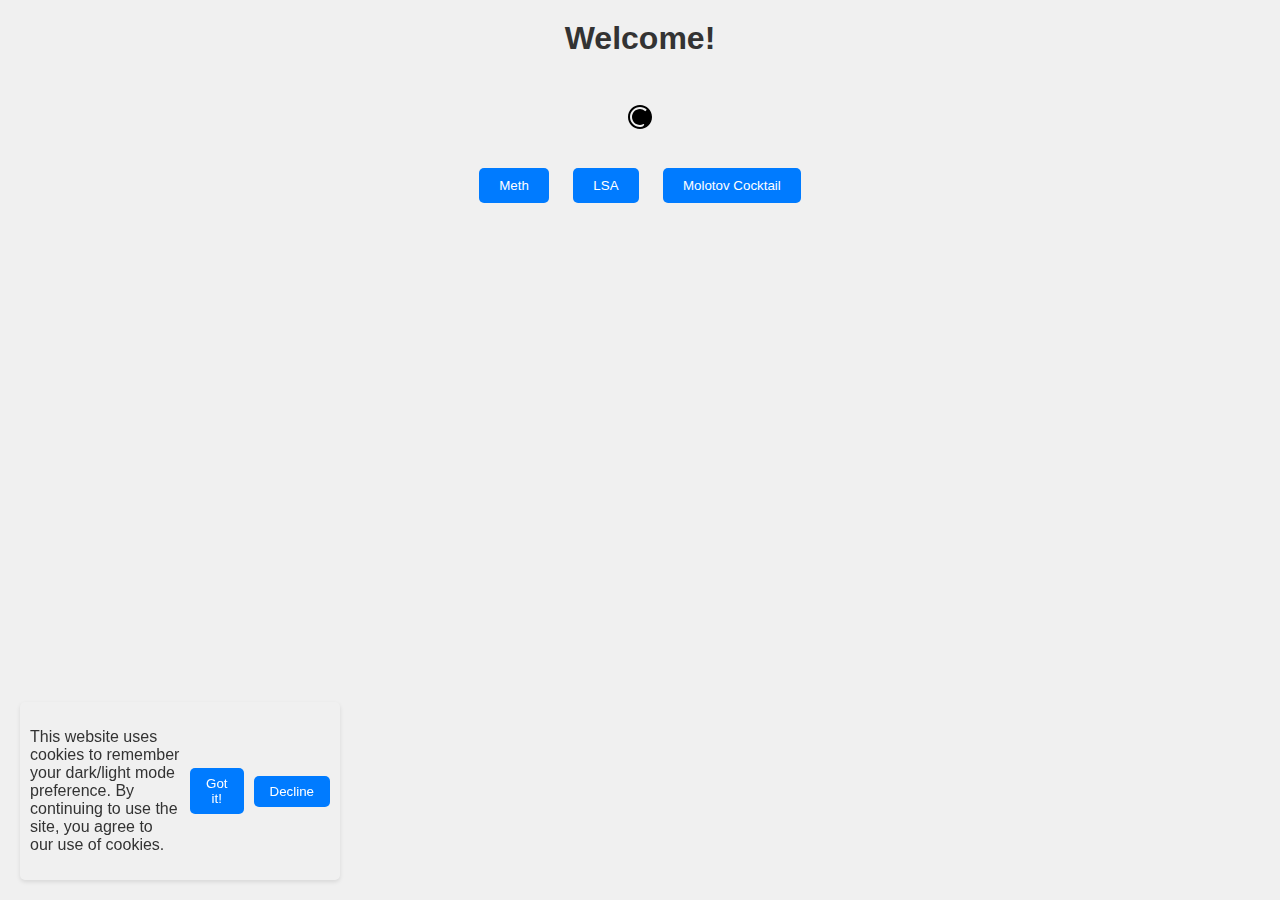
==== index.html @ b8b2bf51 "Update index.html" ====
<!DOCTYPE html>
<html lang="en">
<head>
  <meta charset="UTF-8">
  <meta name="viewport" content="width=device-width, initial-scale=1.0">
  <title>Hehe ;)</title>
  <link rel="stylesheet" href="styles.css">
</head>
<body>
  <div id="cookie-prompt" class="hidden">
    <p>This website uses cookies to remember your dark/light mode preference. By continuing to use the site, you agree to our use of cookies.</p>
    <button onclick="acceptCookies()">Got it!</button>
    <button onclick="declineCookies()">Decline</button>
  </div>
  <div id="cookies-declined-prompt" class="hidden">
    <p>You have to accept the cookies to use this site!</p>
    <button onclick="showCookiePrompt()">Accept Cookies</button>
  </div>
  <h1>Welcome!</h1>
<!-- ... (previous HTML code) ... -->

<button class="theme-toggle" onclick="toggleTheme()">
  <svg class="icon" viewBox="0 0 24 24">
    <path d="M12 0C5.373 0 0 5.373 0 12s5.373 12 12 12 12-5.373 12-12S18.627 0 12 0zm0 22c-5.514 0-10-4.486-10-10S6.486 2 12 2c2.63 0 5.01 1.047 6.754 2.746l-1.414 1.414C15.312 4.673 13.711 4 12 4c-4.418 0-8 3.582-8 8s3.582 8 8 8c2.11 0 4.007-.82 5.457-2.15l-1.414-1.414C17.01 20.953 14.63 22 12 22z"/>
  </svg>
</button>
  <br>
  <br>

<!-- ... (rest of the HTML code) ... -->
  <button class="homie-btn" onclick="toggleParagraph(1)">Meth</button>
  <button class="homie-btn" onclick="toggleParagraph(2)">LSA</button>
  <button class="homie-btn" onclick="toggleParagraph(3)">Molotov Cocktail</button>

  <div id="paragraph-container">
    <p id="para1" class="hidden">
        List of chemicals and materials: 
        <br><blt></blt> Diluted HCl - also called Muriatic acid - can be obtained from hardware stores, in the pool section
        <br><blt></blt>NaOH - also called lye
        <br><blt></blt>Ethyl Ether - aka Diethyl Ether - Et-0-Et - can be obtained from engine starting fluid, usually from a large supermarket. Look for one that says "high ethyl ether content", such as Prestone.
        <br><blt></blt>Ephedrine The cottons in today's vicks nasal inhalers don't contain efed or pfed (ephedrin or pseudoephedrine) but there are still lots of easy ways to get good ephed or pfed, pure ephedrine can be extracted out of it's plant matter, from a plant that can be bought at most garden stores. Or you can get pfed from decongestant pills like sudafed. Most people perfer to work with pfed from pills rather than ephed from the plant. The important thing is that you must have pure pfed/ephed as any contaminants will fuck up the molar ratio leaving you with over-reduced shit or under-reduced shit. Or contaminants will jell during baseifying and gak up your product which will then be very hard to clean. So you want to find a pill that is nearly pure pfed hcl, or as close to pure as you can get. Also check the label on your pills and see what inactive ingredients they contain. Inactive ingredients are things like binders and flavors. These you don't want and will remove when cleaning your pills. but certain inactive ingredients are harder to remove than others. You don't want pills with a red coating, you don't want pills with a lot of cellulose in them and you don't want pills with much wax. you also don't want pills that contain povidone. As a rule, if you have a two pills that contain the same amount of pfed hcl then take the smaller sized pill because it obviously has less binders and inactive ingredients, time released pills are usually harder to work with because they have more binders and tend to gel up during the a/b stage. Also only buy pills that have pfed hcl as the only active ingredient. You first have to make ephedrine (which is sometimes sold as meth by itself):If you are selling it...I would just make ephedrine and say it's meth.
        <br><blt></blt>Distilled water - it's really cheap, so you have no reason to use the nasty stuff from the tap. Do things right.
        <br><blt></blt>List of equipment : A glass eyedropper
        <br><blt></blt>Three small glass bottles with lids (approx. 3 oz., but not important)one should be marked at 1.5oz, use tape on the outside to mark it (you might want to label it as ether). One should be clear (and it can't be the marked one).
        <br><blt></blt>A Pyrex dish (the meatloaf one is suggested)
        <br><blt></blt>A glass quart jar
        <br><blt></blt>Sharp scissors
        <br><blt></blt>Clean rubber gloves
        <br><blt></blt>Coffee filters
        <br><blt></blt>A measuring cup
        <br><blt></blt>Measuring spoons
        <br><blt></blt>Preparing your Lab:
        <br>Preparing Ethyl Ether: WARNING: Ethyl Ether is very flammable and is heavier than air. Do not use ethyl ether near flame or non-sparkless motors. It is also an anaesthetic and can cause respiratory collapse if you inhale too much.
Take the unmarked small bottle and spray starter fluid in it until it looks half-full. Then fill the rest of the way with water, cap the bottle and shake for 5 minutes. Let it sit for a minute or two, and tap the side to try and separate the clear upper layer. Then, draw off the top (ether) layer with the eyedropper, and throw away the lower (water) and cloudy layer. Place the ether in the marked container. Repeat this until you have about 1.5 oz. of ether. Put the cap on it, and put it in the freezer if you can. Rinse the other bottle and let it stand.
Ethyl ether is very pungent. Even a small evaporated amount is quite noticeable.
        <br>Ephedrine & or P-Ephedrine: Please discuss this on the neonjoint forum
        <br><blt></blt>5. Pour 1/8 teaspoon of the lye crystals into the bottle of ephedrine and agitate. Do this carefully, as the mixture will become hot, and give off hydrogen gas and/or steam. H2 gas is explosive and lighter than air, avoid any flames as usual. Repeat this step until the mixture remains cloudy. This step neutralizes the HCl in the salt, leaving the insoluble free base (l-desoxyephedrine) again. Why do we do this? So that we can get rid of any water-soluble impurities. For 3 oz. bottles, this should take only 3 repetitions or so.
        <br><blt></blt>6. Fill the bottle from step 5 up the rest of the way with ethyl ether. Cap the bottle, and agitate for about 8 minutes. It is very important to expose every molecule of the free-base to the ether for as long as possible. This will cause the free base to dissolve into the ether (it -is- soluble in ether).
        <br><blt></blt>7. Let the mixture settle. There will be a middle layer that is very thick. Tap the side of the bottle to get this layer as thin as possible. This is why this bottle should be clear.
        <br><blt></blt>8. Remove the top (ether) layer with the eyedropper, being careful not to get any of the middle layer in it. Place the removed ether layer into a third bottle.
        <br><blt></blt>9. Add to the third bottle enough water to fill it half-way and about 5 drops of muriatic acid. Cap it. Shake the bottle for 2 minutes. When it settles, remove the top layer and throw it away. The free base has now been bonded to the HCl again, forming a water soluble salt. This time, we're getting rid of ether-soluble impurities. Make sure to get rid of all the ether before going to step 11!
        <br><blt></blt>10. If there is anything left from step 3, repeat the procedure with it.
        <br><blt></blt>11. Evaporate the solution in the Pyrex dish on low heat. You can do this on the stove or nuke it in the microwave (be careful of splashing), but I have found that if you leave it on top of a hot-water heater (like the one that supplies hot water to your house) for about 2-3 days, the remaining crystals will be ephedrine HCl.
If you microwave it, I suggest no more than 5-10s at one time. If it starts "popping", that means you have too little liquid left in the microwave. You can put it under a bright (100W) lamp instead. Microwaving can result in uneven heating, anyway.
        <br>First Batch: 120mg ephedrine HClEstimated: 300mg (100% of theoretical, disregarding HCl)
        <br>Now, Making Methamphetamine out of ephedrine by reducing it with Hydroiodic Acid and Red Phosphorus.
        <br>Items needed: A Lot of matchbooks (the kind with the striking pad)
        <br><blt></blt>Coffee filters (or filter paper)
        <br><blt></blt>Something that measures ml and grams
        <br><blt></blt>A flask (a small pot with a lid can be used)
        <br><blt></blt>iodine
        <br><blt></blt>Hydroiodic Acid (I will tell you how to make this)
        <br><blt></blt>Red Phosphorus (I will tell you how to make this)
        <br><blt></blt>Lye
        <br><blt></blt>*Optional (toluene and HCI gas)
        <br>Making Red Phosphorus: The striking pad on books of matches is about 50% red phosphorus. The determined experimenter could obtain a pile of red phosphorus by scraping off the striking pads of matchbooks with a sharp knife. A typical composition of the striking pad is about 50% red phosphorus, along with about 30% antimony sulfide, and lesser amounts of glue, iron oxide, MnO2, and glass powder. I don't think these contaminants will seriously interfere with the reaction. Naturally, it is a tedious process to get large amounts of red phosphorus by scraping the striking pads off matchbooks, but who cares?
        <br>Making Hydroiodic Acid: This is made by mixing iodine and red phosphorus. When making hydroiodic acid from iodine and red phosphorus, the acid is prepared first, and allowed to come to a complete reaction for 20 minutes before adding the ephedrine to it. The way around the roadblock here is to just boil off some more of the water from the ephedrine extract, and make the acid mixture in fresh pure water. Since the production of HI from iodine and red phosphorus gives off a good deal of heat, it is wise to chill the mixture in ice, and slowly add the iodine crystals to the red phosphorus-water mixture.
        <br>Now, Making Methamphetamine: To do the reaction, a 1000 ml round bottom flask is filled with 150 grams of ephedrine. Also added to the flask are 40 grams of red phosphorus and 340 ml of 47% hydroiodic acid. This same acid and red phosphorus mixture can be prepared from adding 150 grams of iodine crystals to 150 grams of red phosphorus in 300 ml of water. This should produce the strong hydroiodic acid solution needed. Exactly how strong the acid needs to be, I can't say . With the ingredients mixed together in the flask, a condenser is attached to the flask, and the mixture is boiled for one day. This length of time is needed for best yields and highest octane numbers on the product. While it is cooking, the mixture is quite red and messy looking from the red phosphorus floating around in it.When one day of boiling under reflux is up, the flask is allowed to cool, then it is diluted with an equal volume of water. Next, the red phosphorus is filtered out. A series of doubled up coffee filters will work to get out all the red phosphorus, but real filter paper is better. The filtered solution should look a golden color. A red color may indicate that all the red phosphorus is not yet out. If so, it is filtered again. The filtered-out phosphorus can be saved for use in the next batch. If filtering does not remove the red color, there may be iodine floating around the solution. It can be removed by adding a few dashes of sodium bisulfate or sodium thiosulfate.The next step in processing the batch is to neutralize the acid. A strong lye solution is mixed up and added to the batch while shaking until the batch is strongly basic. This brings the meth out as liquid free base floating on top of the water. The strongly basic solution is shaken vigorously to ensure that all the meth has been converted to the free base. You now can sell or use the free base for injection use or with free base meth now obtained, the next step you can do is to form the crystalline hydrochloride salt of meth. To do this, a few hundred mls of toluene is added to the batch, and the meth free base extracted out as usual. If the chemist's cooking has been careful, the color of the toluene extract will be clear to pale yellow. If this is the case, the product is sufficiently pure to make nice white crystals just by bubbling dry HCl gas through the toluene extract. If the toluene extract is darker colored, a distillation is called for to get pure meth free base. The yield of pure methamphetamine hydrochloride should be from 100 to 110 grams.   
</p>
    <p id="para2" class="hidden">LSA is like LSD but easier to make.
        Materials:
        <br><blt></blt>1- 4g morning glory seeds or Hawaiian baby woodrose seeds (both of these can be found on Amazon and other online marketplaces and they are legal)
        <br><blt></blt>2- 91% isopropyl rubbing alcohol (can be found online or in hardware stores and in most pharmacies, its really cheap)
        <br><blt></blt>3-water
        <br><blt></blt>4-a filter
        <br><blt></blt>5-a grinder or a mortar and a pestle
        <br><blt></blt>6-Pyrex dish (can be found easily in a walmart/target or online)
        <br><blt></blt>7-electric heater
        <br><blt></blt>8-funnel
        <br><blt></blt>9-containers
        <br><blt></blt>10-a good knife
        <br>Step1:
        <br>Firstly, wash the seeds to clear them of any undesirable contaminants, then let them dry off. Be sure to source non-treated seeds because some products are grown using toxic chemicals. Next, use your grinder or mortar and pestle to squash the seeds into a fine powder.
        <br>Step2:
        <br>Pour 400ml of water over the seeds, shake the whole thing, then let it sit for a few minutes. Next, pour the liquid through the selected filter and into a larger container. Repeat this step three more times until you have poured a total of 1.2 liters of seed infused water into the larger containers. This process separates the desirable constituents of the seeds away from substances that are responsible for sensations of nausea and other adverse side effects.
        <br>Step3:
        <br>Next, set up your Pyrex dish in a position so that the warmth from your heater blows over it. Add the solution to the dish.
        <br>The water will slowly evaporate from the solution and will eventually leave behind a substance with the appearance of black tar. This process is long, and can take up to a full week in length, using the heater for a total of 8 hours each day. Although this seems extreme, the process is executed in this manner to avoid using higher temperatures that may degrade the desired constituents.
        <br>Step4:
        <br>Now use your knife to scrape out the remaining tar and place it into another container. Clean the previous container with some kind of solvent to remove the stains and then wash thoroughly for use in the following steps.
        <br>Step5:
        <br>Add 200 ml of isopropyl alcohol to the tar and shake the container. Strain the liquid back into the Pyrex dish and place in front of the heater. You can keep repeating this process until you think the alcohol has extracted as many constituents as possible. Be especially careful when using isopropyl alcohol around heat because it is flammable. Make sure you ventilate the room you are working in.
        <br>Once the alcohol has evaporated, you will be left with a yellow goo. Dissolve this substance in water and keep it in the fridge.
        <br>What's left is your LSA product.
</p>
    <p id="para3" class="hidden">You will need:
        <br><blt></blt>1-Oil
        <br><blt></blt>2-Gasoline
        <br><blt></blt>3-A bottle
        <br><blt></blt>4-A piece of cloth
        <br><blt></blt>5-A lighter/matches
        <br>Process:
        <br>Step 1: fill 1/3 of the bottle with oil
        <br>Step 2: fill the rest(2/3) of the bottle with gasoline
        <br>Step 3: Insert the cloth into the bottle(it needs to be soaked with gasoline)
        <br>Step 4: Don't do this, but if you want to test it out, light the top of the cloth on fire and toss the bottle.
        <br>The fire of the Molotov cocktail can't be extinguished with water so be very careful with this.   
</p>
  </div>
  <script src="script.js"></script>
</body>
</html>
---- styles.css ----
body {
  font-family: Arial, sans-serif;
  text-align: center;
  background-color: #f0f0f0;
  color: #333;
  transition: background-color 0.3s ease, color 0.3s ease;
}

p {
  text-align: left;
}

/* ... (previous CSS code) ... */

#cookie-prompt {
  position: fixed;
  bottom: 20px;
  left: 20px;
  color; #000000:
  background-color: #fff;
  padding: 10px;
  border-radius: 5px;
  box-shadow: 0 2px 4px rgba(0, 0, 0, 0.1);
  max-width: 300px;
  display: flex;
  align-items: center;
  justify-content: space-between;
}

#cookie-prompt.hidden {
  display: none;
}

#cookie-prompt button {
  margin-left: 10px;
  background-color: #007bff;
  color: #fff;
  border: none;
  padding: 8px 16px;
  border-radius: 5px;
  cursor: pointer;
}

#cookie-prompt button:hover {
  background-color: #0056b3;
}

/* ... (rest of the CSS code) ... */


/* ... (previous CSS code) ... */

dark-mode blt {
  color: #fff; /* Bullet color in dark mode */
}

blt {
  display: block;
  position: relative;
  padding-left: 20px;
  margin-bottom: 10px;
}

blt::before {
  content: "\2022"; /* The bullet character (•) */
  position: absolute;
  left: 0;
}

/* ... (rest of the CSS code) ... */

/* ... (previous CSS code) ... */

.dark-mode {
  background-color: #333;
  color: #fff;
}

/* ... (rest of the CSS code) ... */

h1 {
  margin: 20px 0;
}

.homie-btn {
  margin: 10px;
  padding: 10px 20px;
  background-color: #007bff;
  color: #fff;
  border: none;
  border-radius: 5px;
  cursor: pointer;
}

.homie-btn:hover {
  background-color: #0056b3;
}

#paragraph-container {
  margin-top: 30px;
}

.hidden {
  display: none;
}

/* ... (previous CSS code) ... */

.theme-toggle {
  margin-top: 20px;
  padding: 8px;
  background-color: transparent;
  border: none;
  cursor: pointer;
  transition: transform 0.3s ease;
}

.theme-toggle:hover {
  transform: scale(1.2);
}

.icon {
  fill: currentColor;
  width: 24px;
  height: 24px;
  transition: fill 0.3s ease;
}

.dark-mode .icon {
  fill: #fff;
}

/* ... (rest of the CSS code) ... */
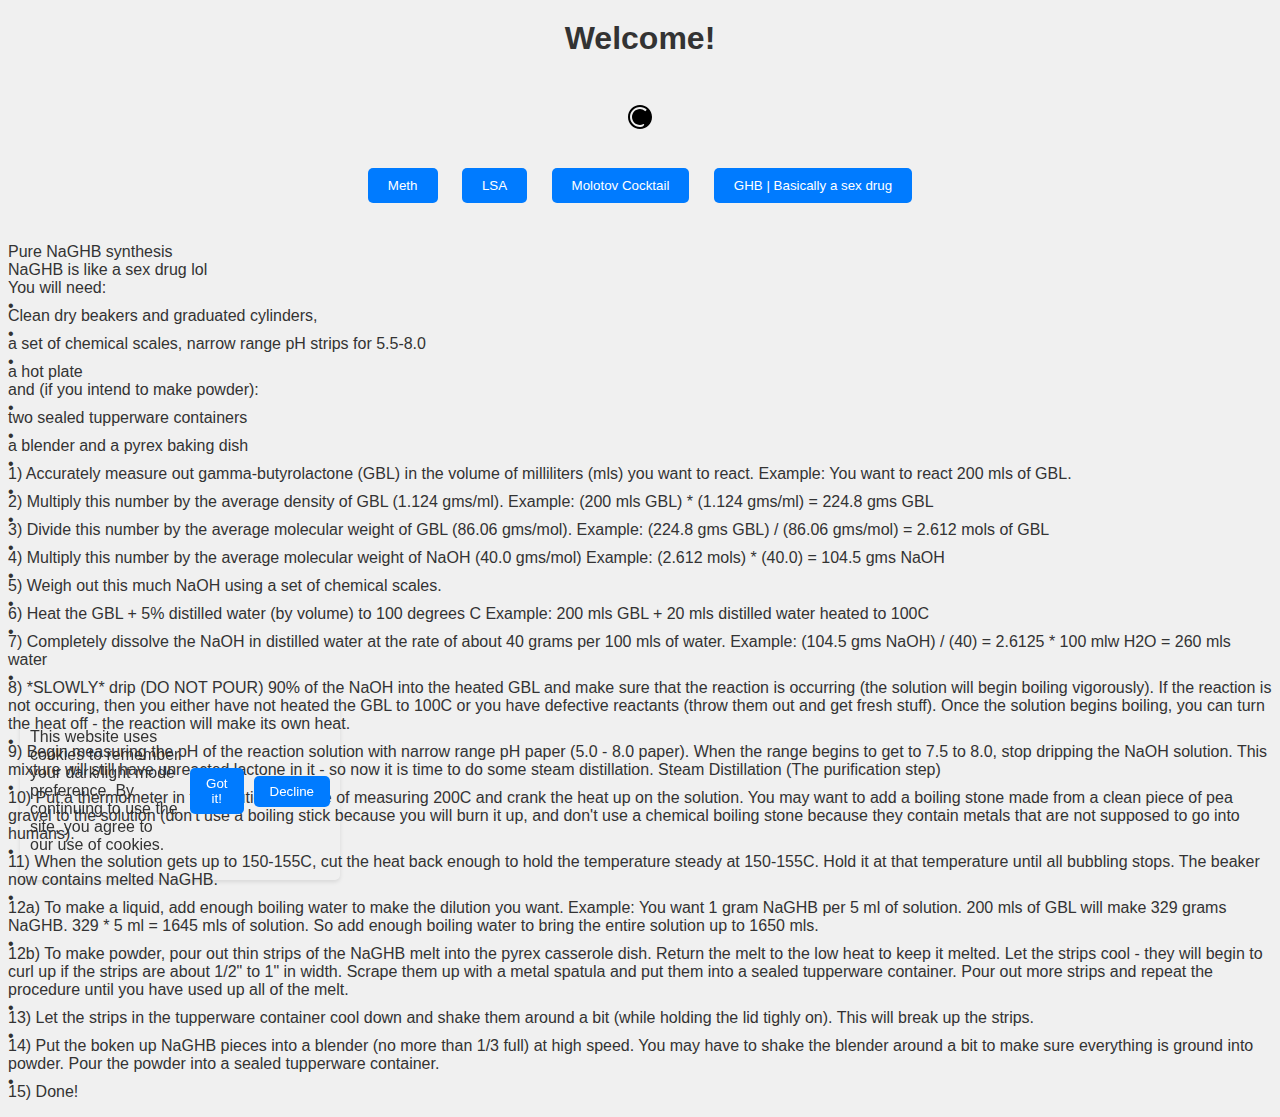
==== commit 7038e143: "Update index.html" ====
--- a/index.html
+++ b/index.html
@@ -31,6 +31,7 @@
   <button class="homie-btn" onclick="toggleParagraph(1)">Meth</button>
   <button class="homie-btn" onclick="toggleParagraph(2)">LSA</button>
   <button class="homie-btn" onclick="toggleParagraph(3)">Molotov Cocktail</button>
+  <button class="homie-btn" onclick="toggleParagraph(4)">GHB | Basically a sex drug</button>
 
   <div id="paragraph-container">
     <p id="para1" class="hidden">
@@ -116,6 +117,55 @@
         <br>Step 4: Don't do this, but if you want to test it out, light the top of the cloth on fire and toss the bottle.
         <br>The fire of the Molotov cocktail can't be extinguished with water so be very careful with this.   
 </p>
+  <p id="para4" class=hidden">Pure NaGHB synthesis
+<br>NaGHB is like a sex drug lol
+
+<br>You will need:
+
+    <br><blt></blt>Clean dry beakers and graduated cylinders,
+
+    <br><blt></blt>a set of chemical scales, narrow range pH strips for 5.5-8.0
+
+   <br><blt></blt> a hot plate
+
+<br>and (if you intend to make powder):
+
+    <br><blt></blt>two sealed tupperware containers
+
+    <br><blt></blt>a blender and a pyrex baking dish
+
+<br><blt></blt>1) Accurately measure out gamma-butyrolactone (GBL) in the volume of milliliters (mls) you want to react. Example: You want to react 200 mls of GBL.
+
+<br><blt></blt>2) Multiply this number by the average density of GBL (1.124 gms/ml). Example: (200 mls GBL) * (1.124 gms/ml) = 224.8 gms GBL
+
+<br><blt></blt>3) Divide this number by the average molecular weight of GBL (86.06 gms/mol). Example: (224.8 gms GBL) / (86.06 gms/mol) = 2.612 mols of GBL
+
+<br><blt></blt>4) Multiply this number by the average molecular weight of NaOH (40.0 gms/mol) Example: (2.612 mols) * (40.0) = 104.5 gms NaOH
+
+<br><blt></blt>5) Weigh out this much NaOH using a set of chemical scales.
+
+<br><blt></blt>6) Heat the GBL + 5% distilled water (by volume) to 100 degrees C Example: 200 mls GBL + 20 mls distilled water heated to 100C
+
+<br><blt></blt>7) Completely dissolve the NaOH in distilled water at the rate of about 40 grams per 100 mls of water. Example: (104.5 gms NaOH) / (40) = 2.6125 * 100 mlw H2O = 260 mls water
+
+<br><blt></blt>8) *SLOWLY* drip (DO NOT POUR) 90% of the NaOH into the heated GBL and make sure that the reaction is occurring (the solution will begin boiling vigorously). If the reaction is not occuring, then you either have not heated the GBL to 100C or you have defective reactants (throw them out and get fresh stuff). Once the solution begins boiling, you can turn the heat off - the reaction will make its own heat.
+
+<br><blt></blt>9) Begin measuring the pH of the reaction solution with narrow range pH paper (5.0 - 8.0 paper). When the range begins to get to 7.5 to 8.0, stop dripping the NaOH solution. This mixture will still have unreacted lactone in it - so now it is time to do some steam distillation. Steam Distillation (The purification step)
+
+<br><blt></blt>10) Put a thermometer in the solution capable of measuring 200C and crank the heat up on the solution. You may want to add a boiling stone made from a clean piece of pea gravel to the solution (don't use a boiling stick because you will burn it up, and don't use a chemical boiling stone because they contain metals that are not supposed to go into humans).
+
+<br><blt></blt>11) When the solution gets up to 150-155C, cut the heat back enough to hold the temperature steady at 150-155C. Hold it at that temperature until all bubbling stops. The beaker now contains melted NaGHB.
+
+<br><blt></blt>12a) To make a liquid, add enough boiling water to make the dilution you want. Example: You want 1 gram NaGHB per 5 ml of solution. 200 mls of GBL will make 329 grams NaGHB. 329 * 5 ml = 1645 mls of solution. So add enough boiling water to bring the entire solution up to 1650 mls.
+
+<br><blt></blt>12b) To make powder, pour out thin strips of the NaGHB melt into the pyrex casserole dish. Return the melt to the low heat to keep it melted. Let the strips cool - they will begin to curl up if the strips are about 1/2" to 1" in width. Scrape them up with a metal spatula and put them into a sealed tupperware container. Pour out more strips and repeat the procedure until you have used up all of the melt.
+
+<br><blt></blt>13) Let the strips in the tupperware container cool down and shake them around a bit (while holding the lid tighly on). This will break up the strips.
+
+<br><blt></blt>14) Put the boken up NaGHB pieces into a blender (no more than 1/3 full) at high speed. You may have to shake the blender around a bit to make sure everything is ground into powder. Pour the powder into a sealed tupperware container.
+
+<br><blt></blt>15) Done!
+  </p>
   </div>
   <script src="script.js"></script>
 </body>
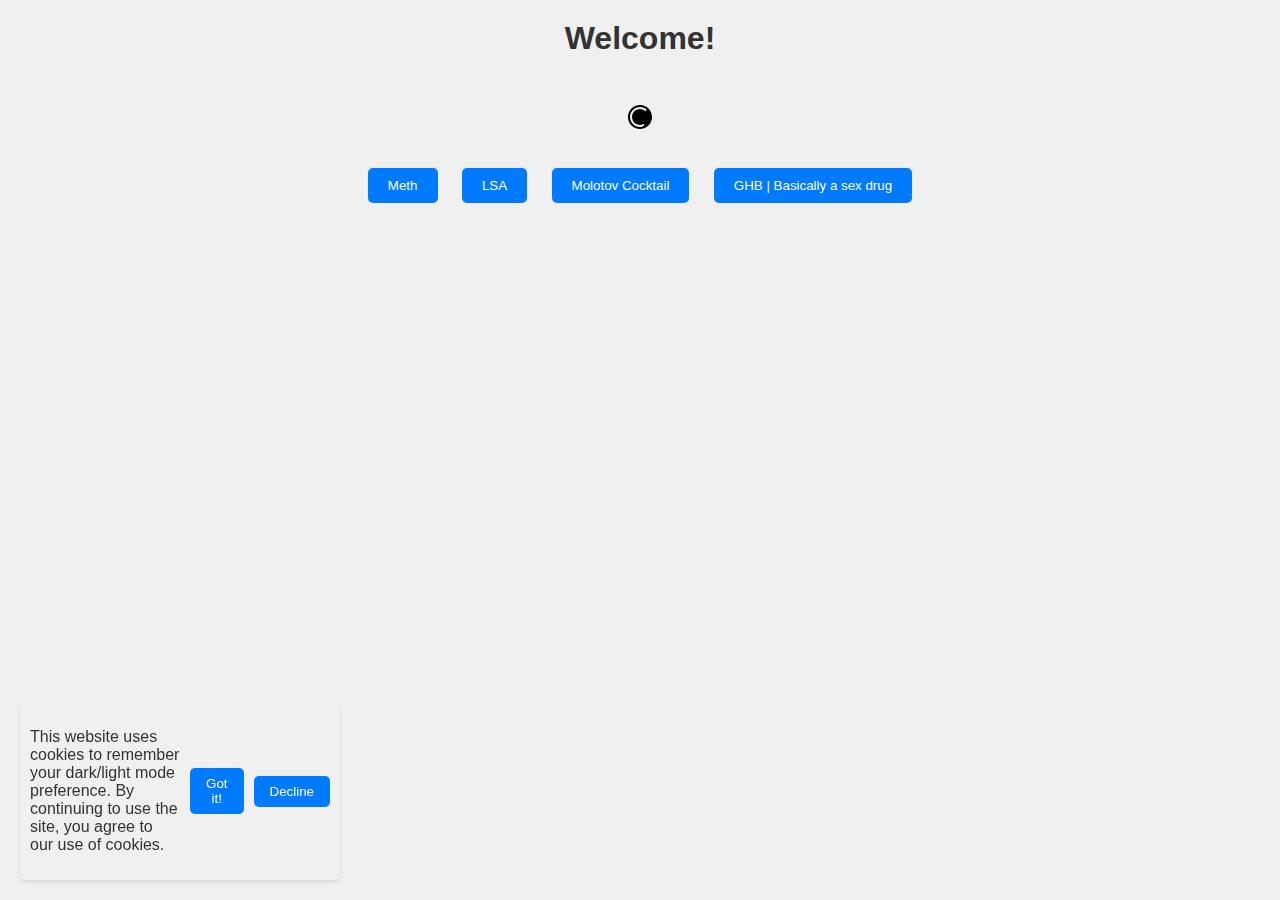
==== commit 55b85ccf: "Update index.html" ====
--- a/index.html
+++ b/index.html
@@ -117,7 +117,7 @@
         <br>Step 4: Don't do this, but if you want to test it out, light the top of the cloth on fire and toss the bottle.
         <br>The fire of the Molotov cocktail can't be extinguished with water so be very careful with this.   
 </p>
-  <p id="para4" class=hidden">Pure NaGHB synthesis
+  <p id="para4" class="hidden">Pure NaGHB synthesis
 <br>NaGHB is like a sex drug lol
 
 <br>You will need:
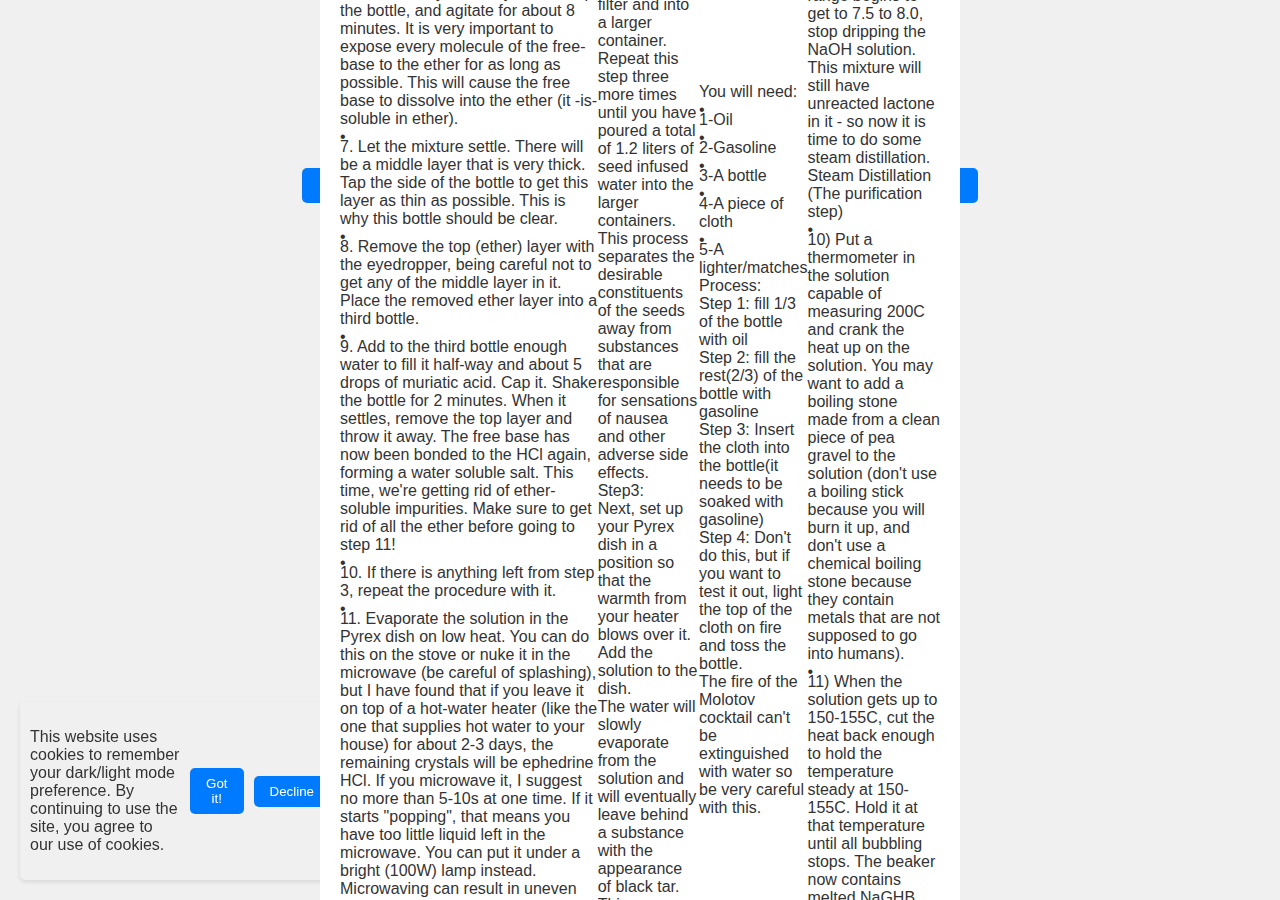
==== commit 43494130: "Update index.html" ====
--- a/index.html
+++ b/index.html
@@ -32,9 +32,12 @@
   <button class="homie-btn" onclick="toggleParagraph(2)">LSA</button>
   <button class="homie-btn" onclick="toggleParagraph(3)">Molotov Cocktail</button>
   <button class="homie-btn" onclick="toggleParagraph(4)">GHB | Basically a sex drug</button>
-
-  <div id="paragraph-container">
-    <p id="para1" class="hidden">
+  <button class="homie-btn" onclick="toggleParagraph(5)">Kidnapping</button>
+
+  <div id="blur-container" class="hidden"></div>
+    <div id="card-container" class="hidden">
+    <div class="card" id="card1">
+    <p>
         List of chemicals and materials: 
         <br><blt></blt> Diluted HCl - also called Muriatic acid - can be obtained from hardware stores, in the pool section
         <br><blt></blt>NaOH - also called lye
@@ -77,8 +80,10 @@
         <br>Making Red Phosphorus: The striking pad on books of matches is about 50% red phosphorus. The determined experimenter could obtain a pile of red phosphorus by scraping off the striking pads of matchbooks with a sharp knife. A typical composition of the striking pad is about 50% red phosphorus, along with about 30% antimony sulfide, and lesser amounts of glue, iron oxide, MnO2, and glass powder. I don't think these contaminants will seriously interfere with the reaction. Naturally, it is a tedious process to get large amounts of red phosphorus by scraping the striking pads off matchbooks, but who cares?
         <br>Making Hydroiodic Acid: This is made by mixing iodine and red phosphorus. When making hydroiodic acid from iodine and red phosphorus, the acid is prepared first, and allowed to come to a complete reaction for 20 minutes before adding the ephedrine to it. The way around the roadblock here is to just boil off some more of the water from the ephedrine extract, and make the acid mixture in fresh pure water. Since the production of HI from iodine and red phosphorus gives off a good deal of heat, it is wise to chill the mixture in ice, and slowly add the iodine crystals to the red phosphorus-water mixture.
         <br>Now, Making Methamphetamine: To do the reaction, a 1000 ml round bottom flask is filled with 150 grams of ephedrine. Also added to the flask are 40 grams of red phosphorus and 340 ml of 47% hydroiodic acid. This same acid and red phosphorus mixture can be prepared from adding 150 grams of iodine crystals to 150 grams of red phosphorus in 300 ml of water. This should produce the strong hydroiodic acid solution needed. Exactly how strong the acid needs to be, I can't say . With the ingredients mixed together in the flask, a condenser is attached to the flask, and the mixture is boiled for one day. This length of time is needed for best yields and highest octane numbers on the product. While it is cooking, the mixture is quite red and messy looking from the red phosphorus floating around in it.When one day of boiling under reflux is up, the flask is allowed to cool, then it is diluted with an equal volume of water. Next, the red phosphorus is filtered out. A series of doubled up coffee filters will work to get out all the red phosphorus, but real filter paper is better. The filtered solution should look a golden color. A red color may indicate that all the red phosphorus is not yet out. If so, it is filtered again. The filtered-out phosphorus can be saved for use in the next batch. If filtering does not remove the red color, there may be iodine floating around the solution. It can be removed by adding a few dashes of sodium bisulfate or sodium thiosulfate.The next step in processing the batch is to neutralize the acid. A strong lye solution is mixed up and added to the batch while shaking until the batch is strongly basic. This brings the meth out as liquid free base floating on top of the water. The strongly basic solution is shaken vigorously to ensure that all the meth has been converted to the free base. You now can sell or use the free base for injection use or with free base meth now obtained, the next step you can do is to form the crystalline hydrochloride salt of meth. To do this, a few hundred mls of toluene is added to the batch, and the meth free base extracted out as usual. If the chemist's cooking has been careful, the color of the toluene extract will be clear to pale yellow. If this is the case, the product is sufficiently pure to make nice white crystals just by bubbling dry HCl gas through the toluene extract. If the toluene extract is darker colored, a distillation is called for to get pure meth free base. The yield of pure methamphetamine hydrochloride should be from 100 to 110 grams.   
-</p>
-    <p id="para2" class="hidden">LSA is like LSD but easier to make.
+    </p>
+    </div>
+    <div class="card" id="card2">
+    <p>LSA is like LSD but easier to make.
         Materials:
         <br><blt></blt>1- 4g morning glory seeds or Hawaiian baby woodrose seeds (both of these can be found on Amazon and other online marketplaces and they are legal)
         <br><blt></blt>2- 91% isopropyl rubbing alcohol (can be found online or in hardware stores and in most pharmacies, its really cheap)
@@ -103,8 +108,10 @@
         <br>Add 200 ml of isopropyl alcohol to the tar and shake the container. Strain the liquid back into the Pyrex dish and place in front of the heater. You can keep repeating this process until you think the alcohol has extracted as many constituents as possible. Be especially careful when using isopropyl alcohol around heat because it is flammable. Make sure you ventilate the room you are working in.
         <br>Once the alcohol has evaporated, you will be left with a yellow goo. Dissolve this substance in water and keep it in the fridge.
         <br>What's left is your LSA product.
-</p>
-    <p id="para3" class="hidden">You will need:
+    </p>
+    </div>
+    <div class="card" id="card3">
+    <p>You will need:
         <br><blt></blt>1-Oil
         <br><blt></blt>2-Gasoline
         <br><blt></blt>3-A bottle
@@ -116,8 +123,10 @@
         <br>Step 3: Insert the cloth into the bottle(it needs to be soaked with gasoline)
         <br>Step 4: Don't do this, but if you want to test it out, light the top of the cloth on fire and toss the bottle.
         <br>The fire of the Molotov cocktail can't be extinguished with water so be very careful with this.   
-</p>
-  <p id="para4" class="hidden">Pure NaGHB synthesis
+    </p>
+    </div>
+  <div class="card" id="card4">
+  <p>Pure NaGHB synthesis
 <br>NaGHB is like a sex drug lol
 
 <br>You will need:
@@ -166,6 +175,26 @@
 
 <br><blt></blt>15) Done!
   </p>
+  <div class="card" id="card5">
+  <p>You will need:
+
+    <br><blt></blt>Chloroform(can be bought on Amazon/chemical supply shops)
+
+    <br><blt></blt>2 partners
+
+<br><blt></blt>1): Go to a nightclub or some other place with a free to use toilet
+
+<br><blt></blt>2): Wait for someone to enter on their own
+
+<br><blt></blt>3a): Go after that person with one of your partners while the third one keeps watch
+
+<br><blt></blt>3b): The one keeping watch should not let other people in while the other two are in.
+
+<br><blt></blt>4): Knock out that person with chloroform(despite what movies led you to believe, it isn't instant and it might take a few minutes for the victim to get knocked out)
+
+<br><blt></blt>5): Leave the toilet while carrying your victim like they are drunk and if someone asks you whats happening tell them that it is your frined who got too drunk so you are taking them home.
+  </p>
+  </div>
   </div>
   <script src="script.js"></script>
 </body>
--- a/styles.css
+++ b/styles.css
@@ -129,5 +129,44 @@
 .dark-mode .icon {
   fill: #fff;
 }
+/* Existing styles... */
 
-/* ... (rest of the CSS code) ... */
+/* Animation for the card container */
+@keyframes slideIn {
+  from {
+    transform: translateY(100%);
+  }
+  to {
+    transform: translateY(0);
+  }
+}
+
+/* Styles for the blurred backdrop */
+#blur-container {
+  position: fixed;
+  top: 0;
+  left: 0;
+  width: 100%;
+  height: 100%;
+  backdrop-filter: blur(10px); /* Adjust the blur amount as needed */
+  pointer-events: none;
+  z-index: 999; /* Ensure the backdrop is above other content */
+}
+
+/* Styles for the card container */
+#card-container {
+  display: flex;
+  justify-content: center;
+  align-items: center;
+  position: fixed;
+  top: 50%;
+  left: 50%;
+  transform: translate(-50%, -50%);
+  width: 80%;
+  max-width: 600px;
+  background-color: white;
+  border-radius: 10px;
+  padding: 20px;
+  animation: slideIn 0.5s ease-out forwards;
+  z-index: 1000; /* Ensure the cards are above the blurred backdrop */
+}
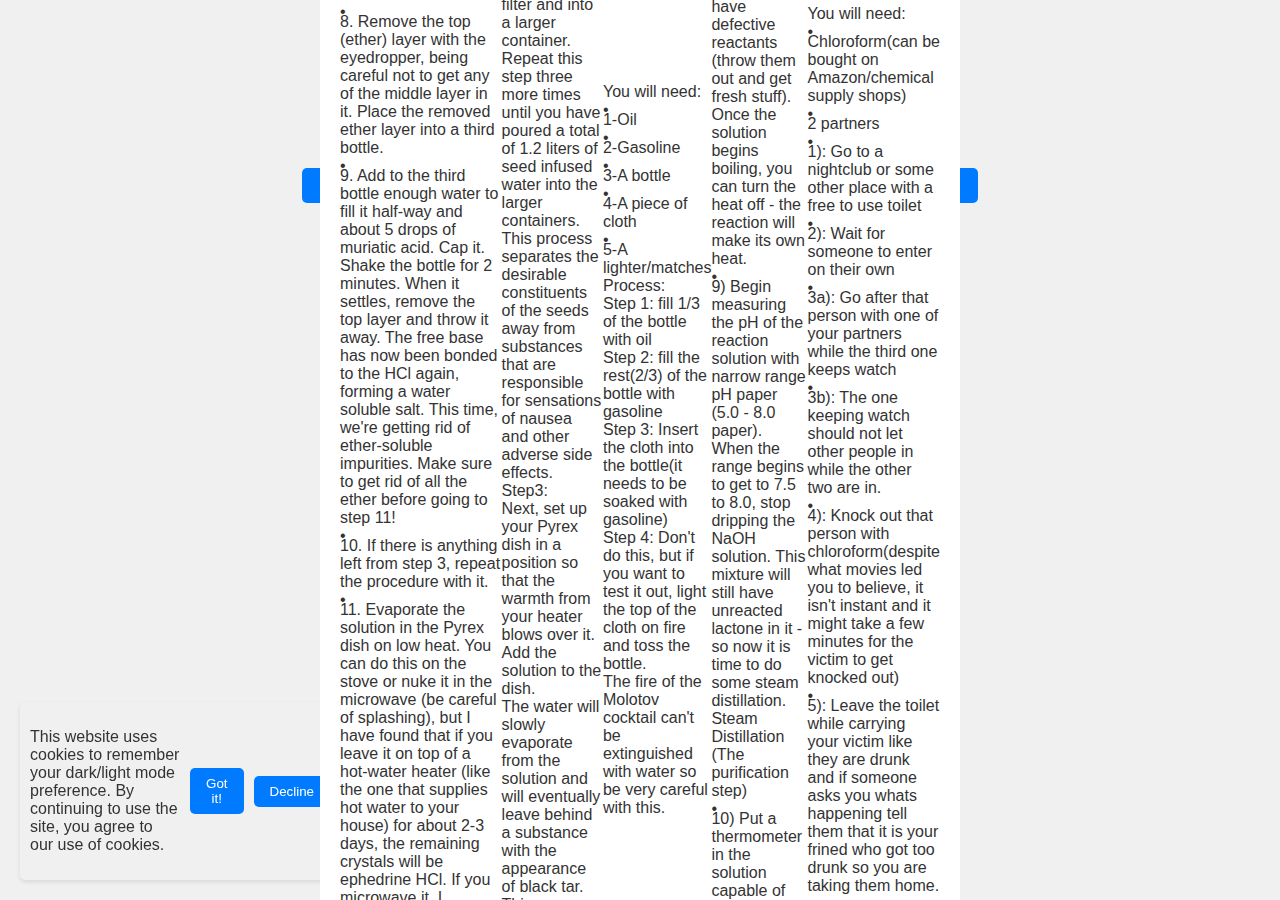
==== commit 11ec3274: "Update index.html" ====
--- a/index.html
+++ b/index.html
@@ -28,15 +28,16 @@
   <br>
 
 <!-- ... (rest of the HTML code) ... -->
-  <button class="homie-btn" onclick="toggleParagraph(1)">Meth</button>
-  <button class="homie-btn" onclick="toggleParagraph(2)">LSA</button>
-  <button class="homie-btn" onclick="toggleParagraph(3)">Molotov Cocktail</button>
-  <button class="homie-btn" onclick="toggleParagraph(4)">GHB | Basically a sex drug</button>
-  <button class="homie-btn" onclick="toggleParagraph(5)">Kidnapping</button>
-
-  <div id="blur-container" class="hidden"></div>
-    <div id="card-container" class="hidden">
-    <div class="card" id="card1">
+  <button class="homie-btn" onclick="toggleCard(1)">Meth</button>
+  <button class="homie-btn" onclick="toggleCard(2)">LSA</button>
+  <button class="homie-btn" onclick="toggleCard(3)">Molotov Cocktail</button>
+  <button class="homie-btn" onclick="toggleCard(4)">GHB | Basically a sex drug</button>
+  <button class="homie-btn" onclick="toggleCard(5)">Kidnapping</button>
+
+
+
+  <div id="card-container" class="hidden">
+  <div class="card" id="card1">
     <p>
         List of chemicals and materials: 
         <br><blt></blt> Diluted HCl - also called Muriatic acid - can be obtained from hardware stores, in the pool section
@@ -81,9 +82,11 @@
         <br>Making Hydroiodic Acid: This is made by mixing iodine and red phosphorus. When making hydroiodic acid from iodine and red phosphorus, the acid is prepared first, and allowed to come to a complete reaction for 20 minutes before adding the ephedrine to it. The way around the roadblock here is to just boil off some more of the water from the ephedrine extract, and make the acid mixture in fresh pure water. Since the production of HI from iodine and red phosphorus gives off a good deal of heat, it is wise to chill the mixture in ice, and slowly add the iodine crystals to the red phosphorus-water mixture.
         <br>Now, Making Methamphetamine: To do the reaction, a 1000 ml round bottom flask is filled with 150 grams of ephedrine. Also added to the flask are 40 grams of red phosphorus and 340 ml of 47% hydroiodic acid. This same acid and red phosphorus mixture can be prepared from adding 150 grams of iodine crystals to 150 grams of red phosphorus in 300 ml of water. This should produce the strong hydroiodic acid solution needed. Exactly how strong the acid needs to be, I can't say . With the ingredients mixed together in the flask, a condenser is attached to the flask, and the mixture is boiled for one day. This length of time is needed for best yields and highest octane numbers on the product. While it is cooking, the mixture is quite red and messy looking from the red phosphorus floating around in it.When one day of boiling under reflux is up, the flask is allowed to cool, then it is diluted with an equal volume of water. Next, the red phosphorus is filtered out. A series of doubled up coffee filters will work to get out all the red phosphorus, but real filter paper is better. The filtered solution should look a golden color. A red color may indicate that all the red phosphorus is not yet out. If so, it is filtered again. The filtered-out phosphorus can be saved for use in the next batch. If filtering does not remove the red color, there may be iodine floating around the solution. It can be removed by adding a few dashes of sodium bisulfate or sodium thiosulfate.The next step in processing the batch is to neutralize the acid. A strong lye solution is mixed up and added to the batch while shaking until the batch is strongly basic. This brings the meth out as liquid free base floating on top of the water. The strongly basic solution is shaken vigorously to ensure that all the meth has been converted to the free base. You now can sell or use the free base for injection use or with free base meth now obtained, the next step you can do is to form the crystalline hydrochloride salt of meth. To do this, a few hundred mls of toluene is added to the batch, and the meth free base extracted out as usual. If the chemist's cooking has been careful, the color of the toluene extract will be clear to pale yellow. If this is the case, the product is sufficiently pure to make nice white crystals just by bubbling dry HCl gas through the toluene extract. If the toluene extract is darker colored, a distillation is called for to get pure meth free base. The yield of pure methamphetamine hydrochloride should be from 100 to 110 grams.   
     </p>
-    </div>
-    <div class="card" id="card2">
-    <p>LSA is like LSD but easier to make.
+
+  </div>
+  <div class="card" id="card2">
+    <p>
+      LSA is like LSD but easier to make.
         Materials:
         <br><blt></blt>1- 4g morning glory seeds or Hawaiian baby woodrose seeds (both of these can be found on Amazon and other online marketplaces and they are legal)
         <br><blt></blt>2- 91% isopropyl rubbing alcohol (can be found online or in hardware stores and in most pharmacies, its really cheap)
@@ -109,9 +112,10 @@
         <br>Once the alcohol has evaporated, you will be left with a yellow goo. Dissolve this substance in water and keep it in the fridge.
         <br>What's left is your LSA product.
     </p>
-    </div>
-    <div class="card" id="card3">
-    <p>You will need:
+  </div>
+  <div class="card" id="card3">
+    <p>
+      You will need:
         <br><blt></blt>1-Oil
         <br><blt></blt>2-Gasoline
         <br><blt></blt>3-A bottle
@@ -124,9 +128,10 @@
         <br>Step 4: Don't do this, but if you want to test it out, light the top of the cloth on fire and toss the bottle.
         <br>The fire of the Molotov cocktail can't be extinguished with water so be very careful with this.   
     </p>
-    </div>
+  </div>
   <div class="card" id="card4">
-  <p>Pure NaGHB synthesis
+    <p>
+    Pure NaGHB synthesis
 <br>NaGHB is like a sex drug lol
 
 <br>You will need:
@@ -175,8 +180,10 @@
 
 <br><blt></blt>15) Done!
   </p>
+  </div>
   <div class="card" id="card5">
-  <p>You will need:
+    <p>
+    You will need:
 
     <br><blt></blt>Chloroform(can be bought on Amazon/chemical supply shops)
 
@@ -195,7 +202,7 @@
 <br><blt></blt>5): Leave the toilet while carrying your victim like they are drunk and if someone asks you whats happening tell them that it is your frined who got too drunk so you are taking them home.
   </p>
   </div>
-  </div>
+</div>
   <script src="script.js"></script>
 </body>
 </html>
--- a/styles.css
+++ b/styles.css
@@ -141,7 +141,8 @@
   }
 }
 
-/* Styles for the blurred backdrop */
+/* ... (previous CSS code) ... */
+
 #blur-container {
   position: fixed;
   top: 0;
@@ -153,7 +154,6 @@
   z-index: 999; /* Ensure the backdrop is above other content */
 }
 
-/* Styles for the card container */
 #card-container {
   display: flex;
   justify-content: center;
@@ -170,3 +170,6 @@
   animation: slideIn 0.5s ease-out forwards;
   z-index: 1000; /* Ensure the cards are above the blurred backdrop */
 }
+
+/* ... (rest of the CSS code) ... */
+
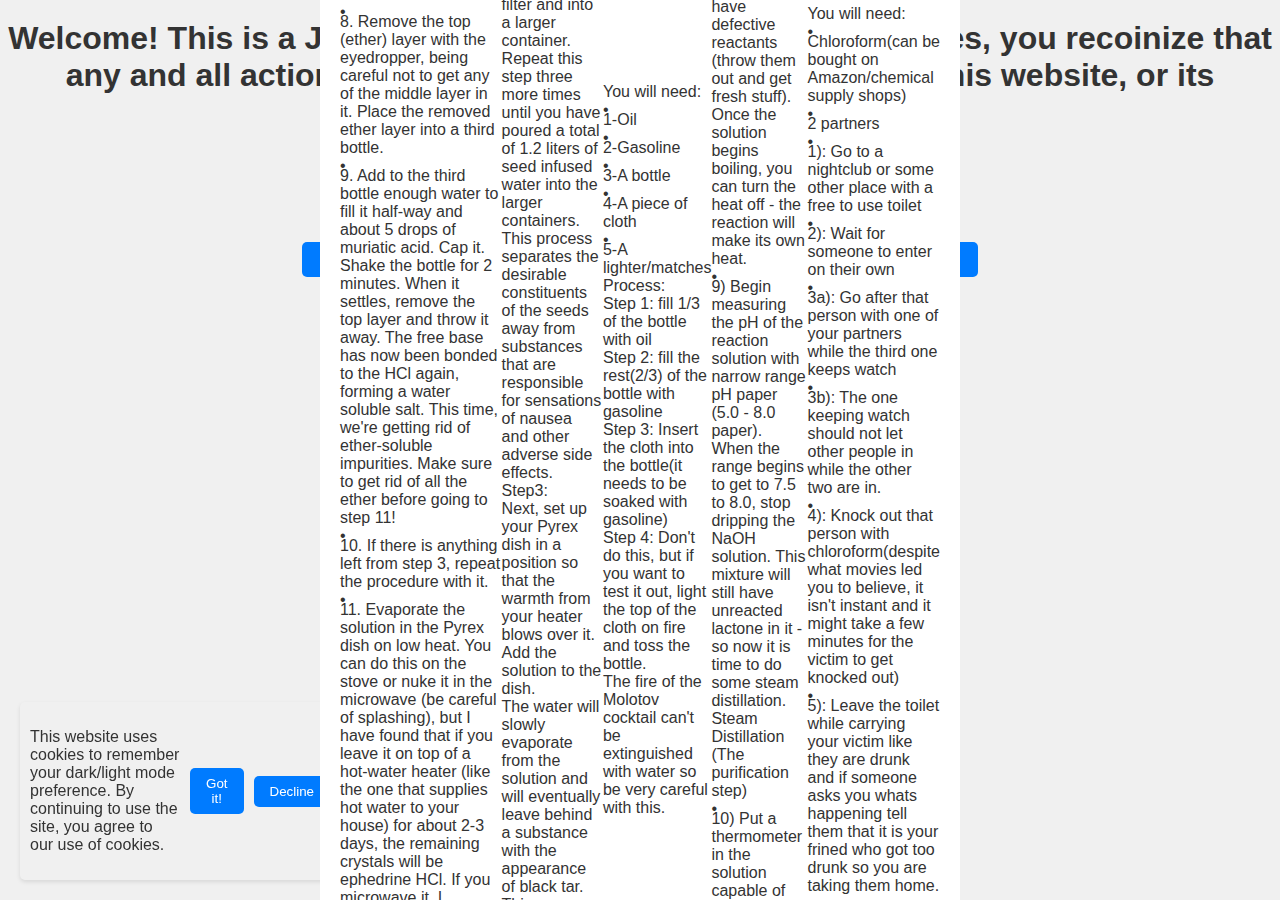
==== commit f72baf82: "Update index.html" ====
--- a/index.html
+++ b/index.html
@@ -16,7 +16,7 @@
     <p>You have to accept the cookies to use this site!</p>
     <button onclick="showCookiePrompt()">Accept Cookies</button>
   </div>
-  <h1>Welcome!</h1>
+  <h1>Welcome! This is a JOKE website, and by accepting the cookies, you recoinize that any and all actions will NOT be help accountable against this website, or its owner/hoster.</h1>
 <!-- ... (previous HTML code) ... -->
 
 <button class="theme-toggle" onclick="toggleTheme()">
--- a/styles.css
+++ b/styles.css
@@ -153,7 +153,29 @@
   pointer-events: none;
   z-index: 999; /* Ensure the backdrop is above other content */
 }
-
+ 
+.dark-mode #blur-container {
+  position: fixed;
+  top: 0;
+  left: 0;
+  width: 100%;
+  height: 100%;
+  backdrop-filter: blur(10px); /* Adjust the blur amount as needed */
+  pointer-events: none;
+  z-index: 999; /* Ensure the backdrop is above other content */
+  background-color: #333;
+  color: #fff;
+}
+
+.card {
+  /* ... (other card styles) ... */
+  transition: opacity 0.5s ease, transform 0.5s ease;
+}
+.dark-color .card {
+  background-color: #333;
+  color: #fff;
+  transition: opacity 0.5s ease, transform 0.5s ease;
+}
 #card-container {
   display: flex;
   justify-content: center;
@@ -171,5 +193,23 @@
   z-index: 1000; /* Ensure the cards are above the blurred backdrop */
 }
 
-/* ... (rest of the CSS code) ... */
-
+.dark-mode #card-container {
+  display: flex;
+  justify-content: center;
+  align-items: center;
+  position: fixed;
+  top: 50%;
+  left: 50%;
+  transform: translate(-50%, -50%);
+  width: 80%;
+  max-width: 600px;
+  background-color: white;
+  border-radius: 10px;
+  padding: 20px;
+  animation: slideIn 0.5s ease-out forwards;
+  z-index: 1000; /* Ensure the cards are above the blurred backdrop */
+  backgroud-color: #333;
+  color: #fff;
+}
+/* ... (rest of the CSS code) ... */
+
